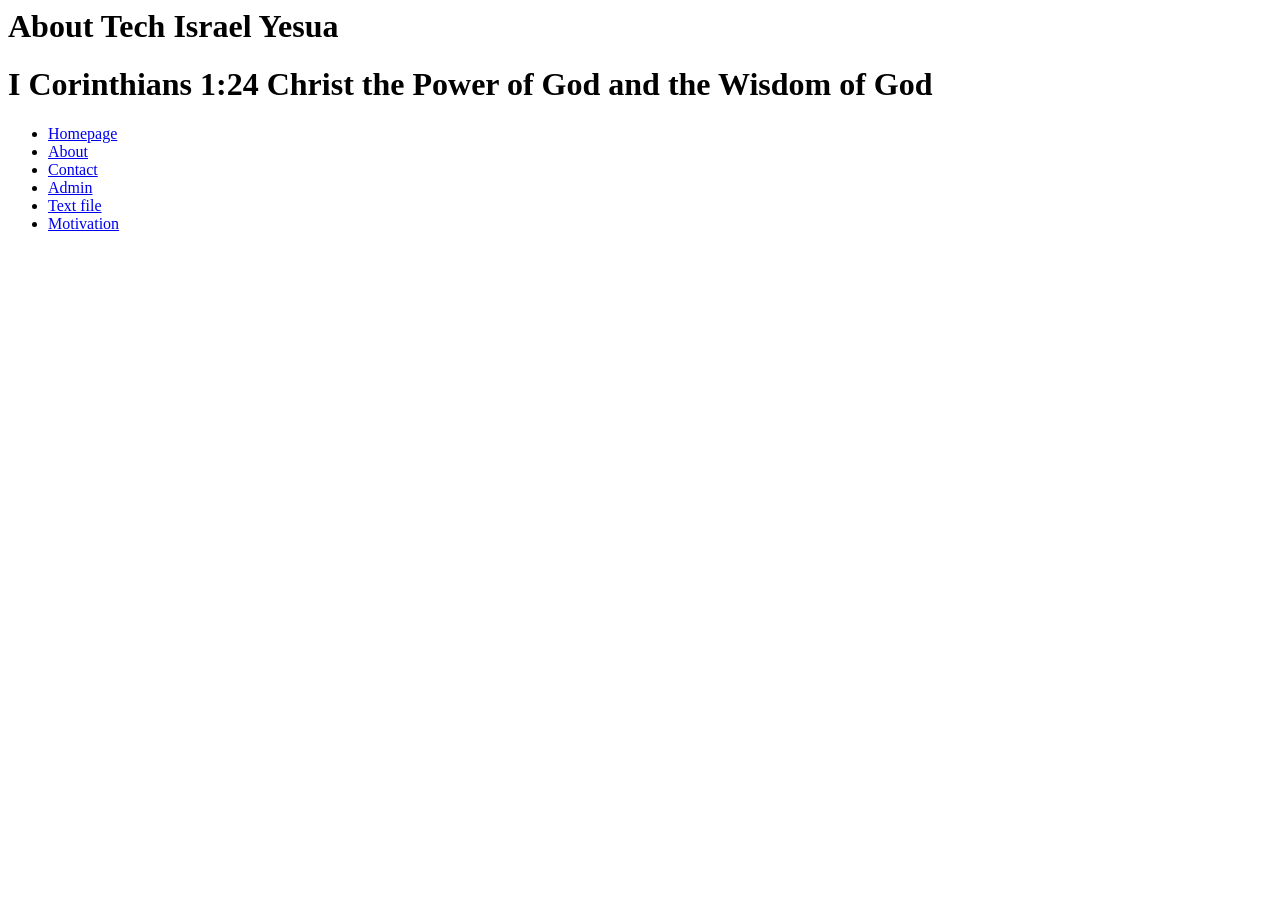
==== about.html @ 928d2435 "Fix HTML syntax for unordered list closing tag" ====
<html>
<head> 
<title> About </title>
</head>
<body> 
<h1>About Tech Israel Yesua  </h1>
<h1> I Corinthians 1:24 Christ the Power of God and the Wisdom of God</h1>
<div>
  <ul>
    <li><a href="index.html">Homepage</a></li>
    <li><a href="about.html">About</a></li>
    <li><a href="contact.html">Contact</a></li>
    <li><a href="admin.html">Admin</a></li>
    <li><a href="text.txt">Text file</a></li>
    <li><a href="contact.html#Motivation"> Motivation</a></li>
  </ul>
</div>         
</body>
</html>
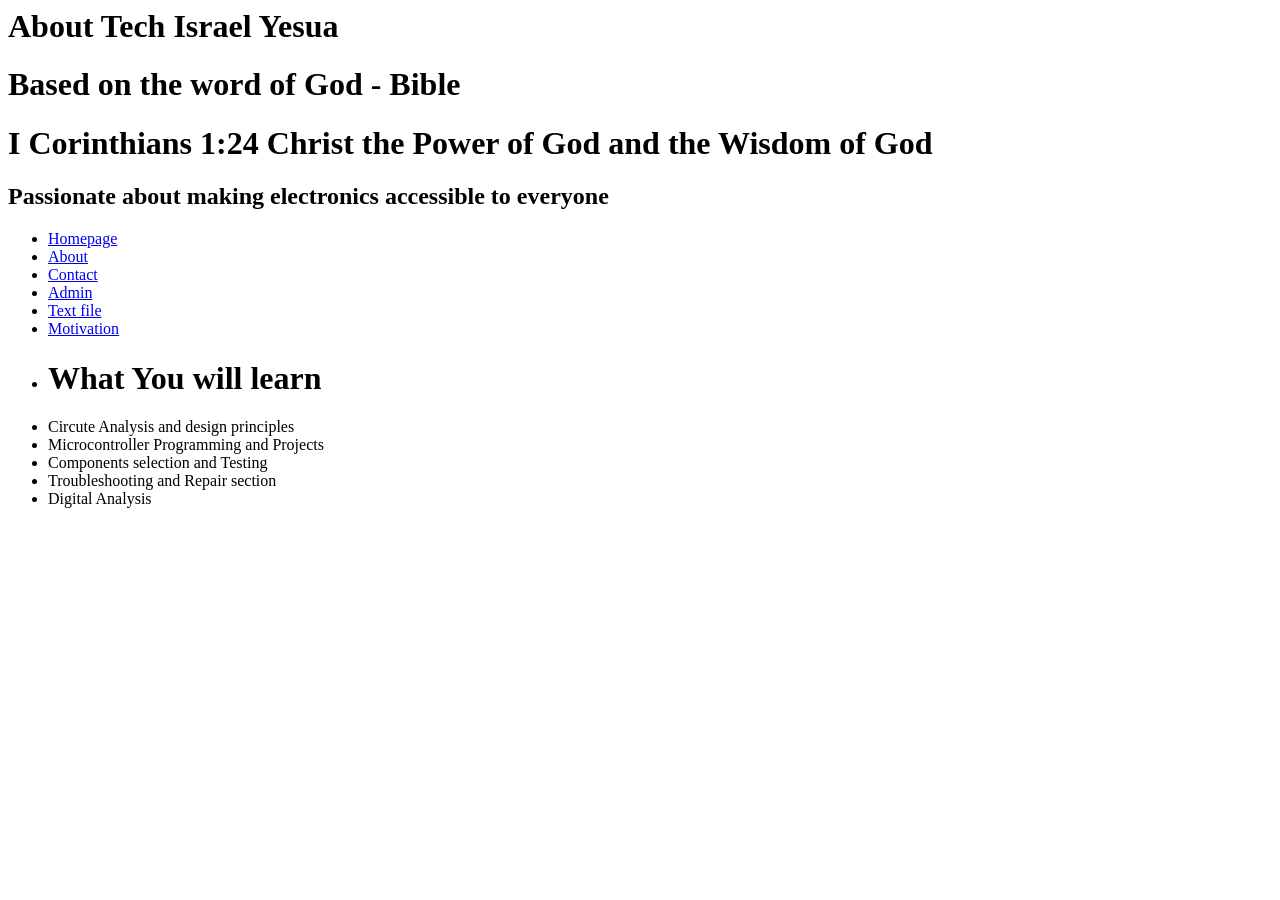
==== commit 1bc9e774: "Add learning objectives section to about.html" ====
--- a/about.html
+++ b/about.html
@@ -4,7 +4,9 @@
 </head>
 <body> 
 <h1>About Tech Israel Yesua  </h1>
+  <h1>Based on the word of God - Bible  </h1>
 <h1> I Corinthians 1:24 Christ the Power of God and the Wisdom of God</h1>
+  <h2> Passionate about making electronics accessible to everyone</h2>
 <div>
   <ul>
     <li><a href="index.html">Homepage</a></li>
@@ -14,6 +16,18 @@
     <li><a href="text.txt">Text file</a></li>
     <li><a href="contact.html#Motivation"> Motivation</a></li>
   </ul>
-</div>         
+</div> 
+<div> 
+    <ul> 
+      <li><h1> What You will learn </h1></li>
+      <li> Circute Analysis and design principles</li>
+      <li> Microcontroller Programming and Projects</li>
+      <li> Components selection and Testing</li>
+      <li> Troubleshooting and Repair section  </li>
+      <li> Digital Analysis</li>
+      
+    </ul>
+  
+</div>
 </body>
 </html>
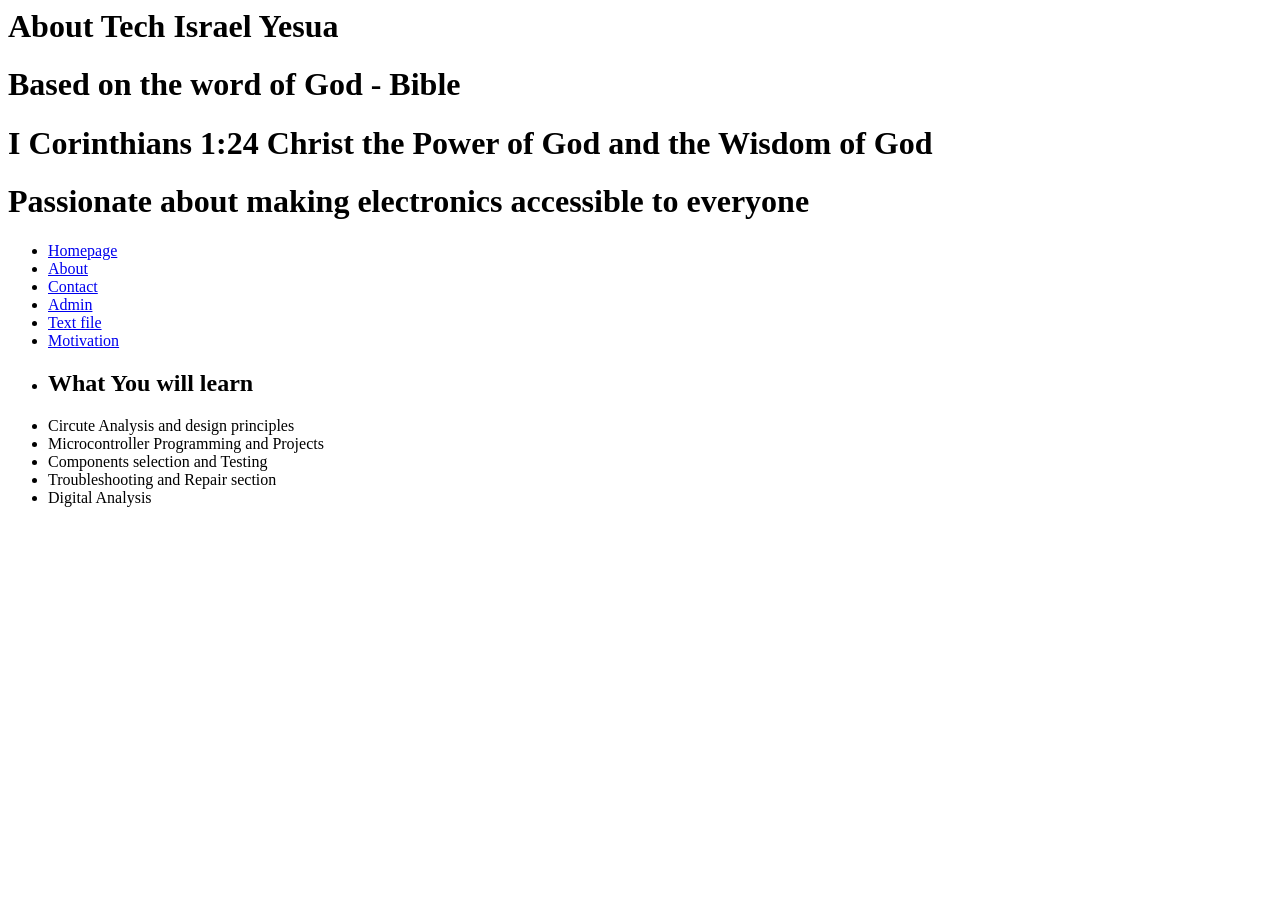
==== commit 4926b224: "Change heading levels in about.html" ====
--- a/about.html
+++ b/about.html
@@ -6,7 +6,7 @@
 <h1>About Tech Israel Yesua  </h1>
   <h1>Based on the word of God - Bible  </h1>
 <h1> I Corinthians 1:24 Christ the Power of God and the Wisdom of God</h1>
-  <h2> Passionate about making electronics accessible to everyone</h2>
+  <h1> Passionate about making electronics accessible to everyone</h1>
 <div>
   <ul>
     <li><a href="index.html">Homepage</a></li>
@@ -19,7 +19,7 @@
 </div> 
 <div> 
     <ul> 
-      <li><h1> What You will learn </h1></li>
+      <li><h2> What You will learn </h2></li>
       <li> Circute Analysis and design principles</li>
       <li> Microcontroller Programming and Projects</li>
       <li> Components selection and Testing</li>
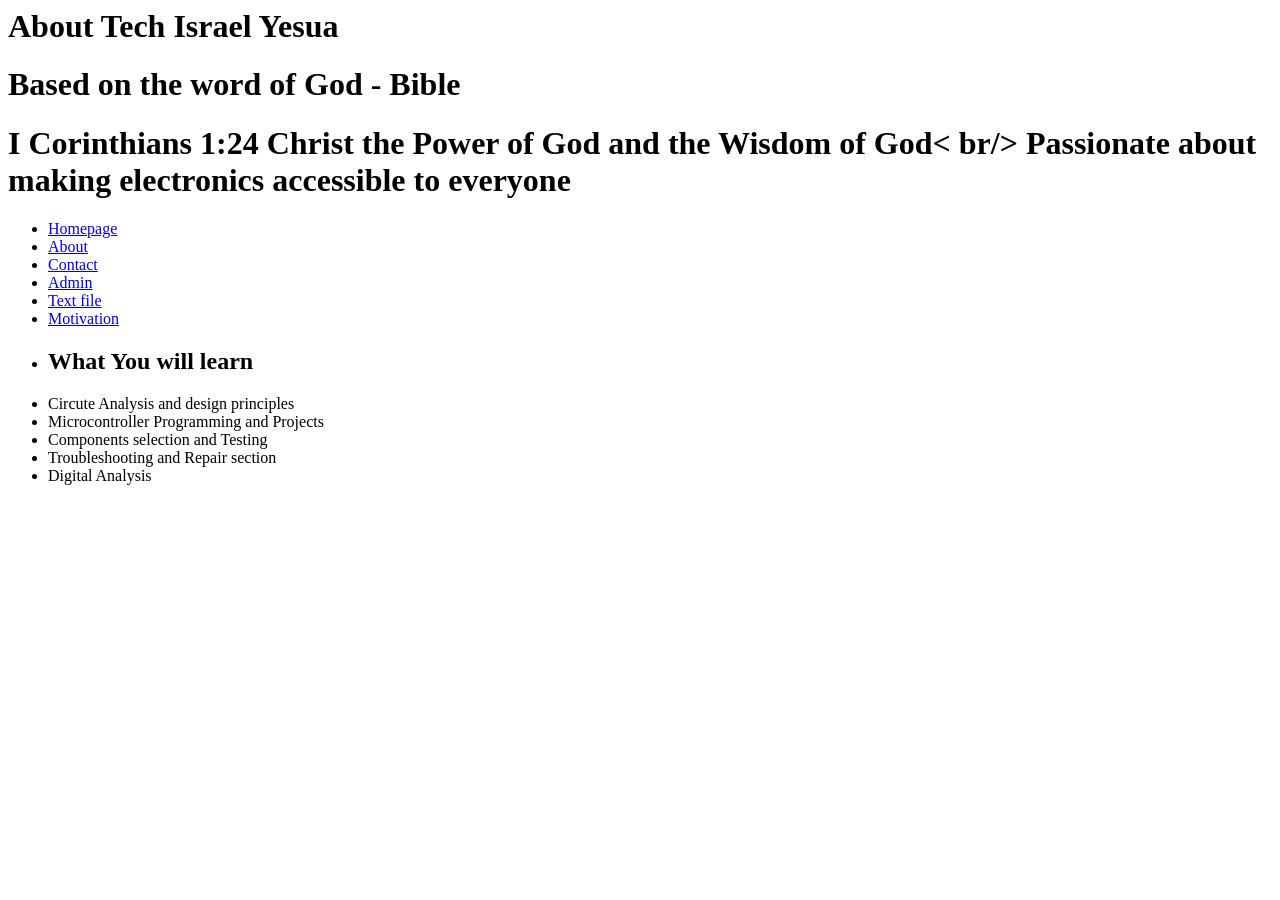
==== commit 103f5435: "Fix HTML formatting in about.html" ====
--- a/about.html
+++ b/about.html
@@ -5,8 +5,8 @@
 <body> 
 <h1>About Tech Israel Yesua  </h1>
   <h1>Based on the word of God - Bible  </h1>
-<h1> I Corinthians 1:24 Christ the Power of God and the Wisdom of God</h1>
-  <h1> Passionate about making electronics accessible to everyone</h1>
+<h1> I Corinthians 1:24 Christ the Power of God and the Wisdom of God< br/>
+    Passionate about making electronics accessible to everyone</h1>
 <div>
   <ul>
     <li><a href="index.html">Homepage</a></li>
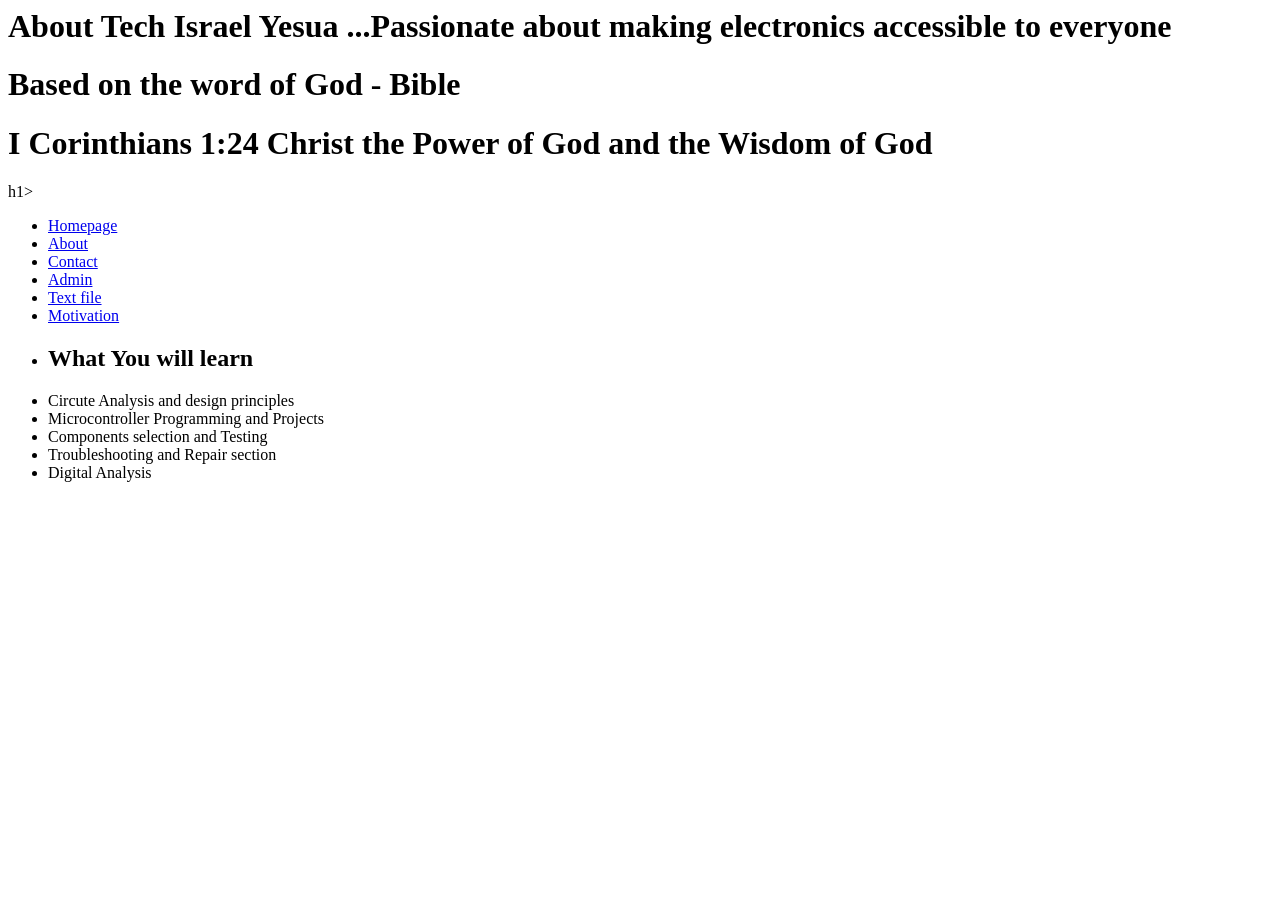
==== commit 939cc58d: "Revise content and headings in about.html Updated the About page content and structure." ====
--- a/about.html
+++ b/about.html
@@ -3,10 +3,9 @@
 <title> About </title>
 </head>
 <body> 
-<h1>About Tech Israel Yesua  </h1>
+<h1>About Tech Israel Yesua  ...Passionate about making electronics accessible to everyone</h1>
   <h1>Based on the word of God - Bible  </h1>
-<h1> I Corinthians 1:24 Christ the Power of God and the Wisdom of God< br/>
-    Passionate about making electronics accessible to everyone</h1>
+<h1> I Corinthians 1:24 Christ the Power of God and the Wisdom of God</h1>h1>
 <div>
   <ul>
     <li><a href="index.html">Homepage</a></li>
@@ -25,9 +24,7 @@
       <li> Components selection and Testing</li>
       <li> Troubleshooting and Repair section  </li>
       <li> Digital Analysis</li>
-      
-    </ul>
-  
+    </ul> 
 </div>
 </body>
 </html>
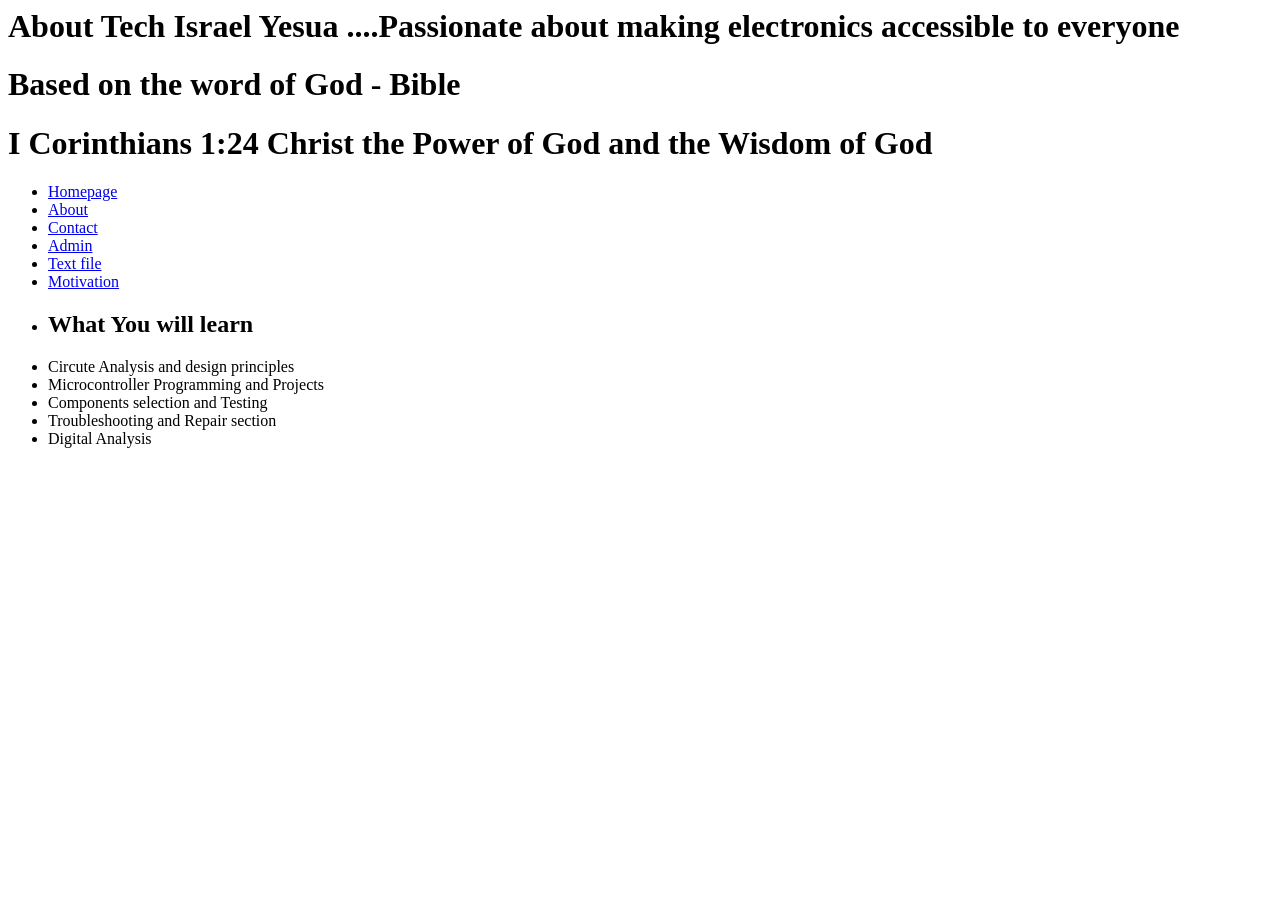
==== commit 0a1c8398: "Fix HTML heading tags in about.html" ====
--- a/about.html
+++ b/about.html
@@ -3,9 +3,9 @@
 <title> About </title>
 </head>
 <body> 
-<h1>About Tech Israel Yesua  ...Passionate about making electronics accessible to everyone</h1>
+<h1>About Tech Israel Yesua  ....Passionate about making electronics accessible to everyone</h1>
   <h1>Based on the word of God - Bible  </h1>
-<h1> I Corinthians 1:24 Christ the Power of God and the Wisdom of God</h1>h1>
+<h1> I Corinthians 1:24 Christ the Power of God and the Wisdom of God</h1>
 <div>
   <ul>
     <li><a href="index.html">Homepage</a></li>
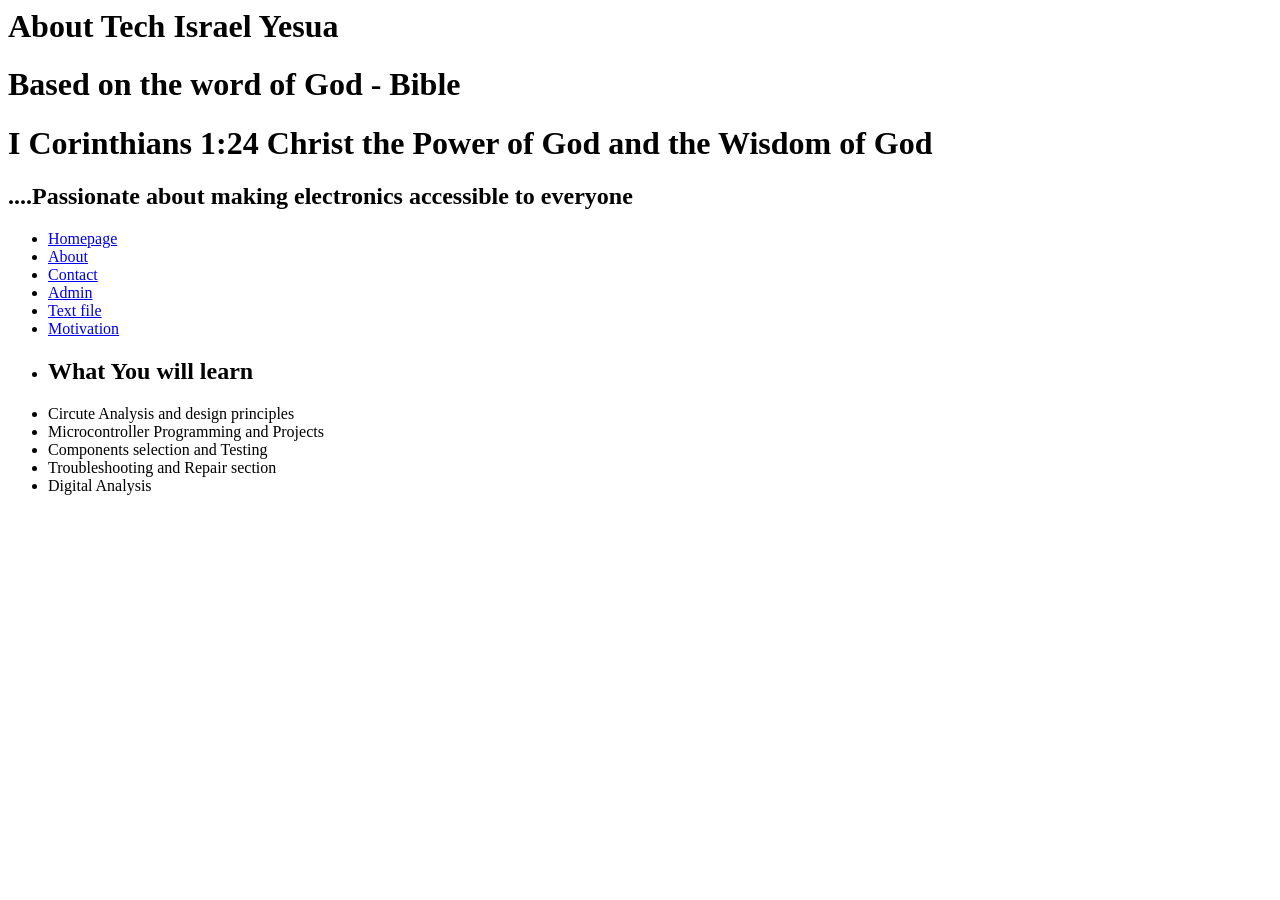
==== commit 2a4d3056: "Refactor About section in about.html Updated the About section to separate the title and description" ====
--- a/about.html
+++ b/about.html
@@ -3,9 +3,10 @@
 <title> About </title>
 </head>
 <body> 
-<h1>About Tech Israel Yesua  ....Passionate about making electronics accessible to everyone</h1>
+<h1>About Tech Israel Yesua </h1>
   <h1>Based on the word of God - Bible  </h1>
 <h1> I Corinthians 1:24 Christ the Power of God and the Wisdom of God</h1>
+  <h2>....Passionate about making electronics accessible to everyone</h2>
 <div>
   <ul>
     <li><a href="index.html">Homepage</a></li>
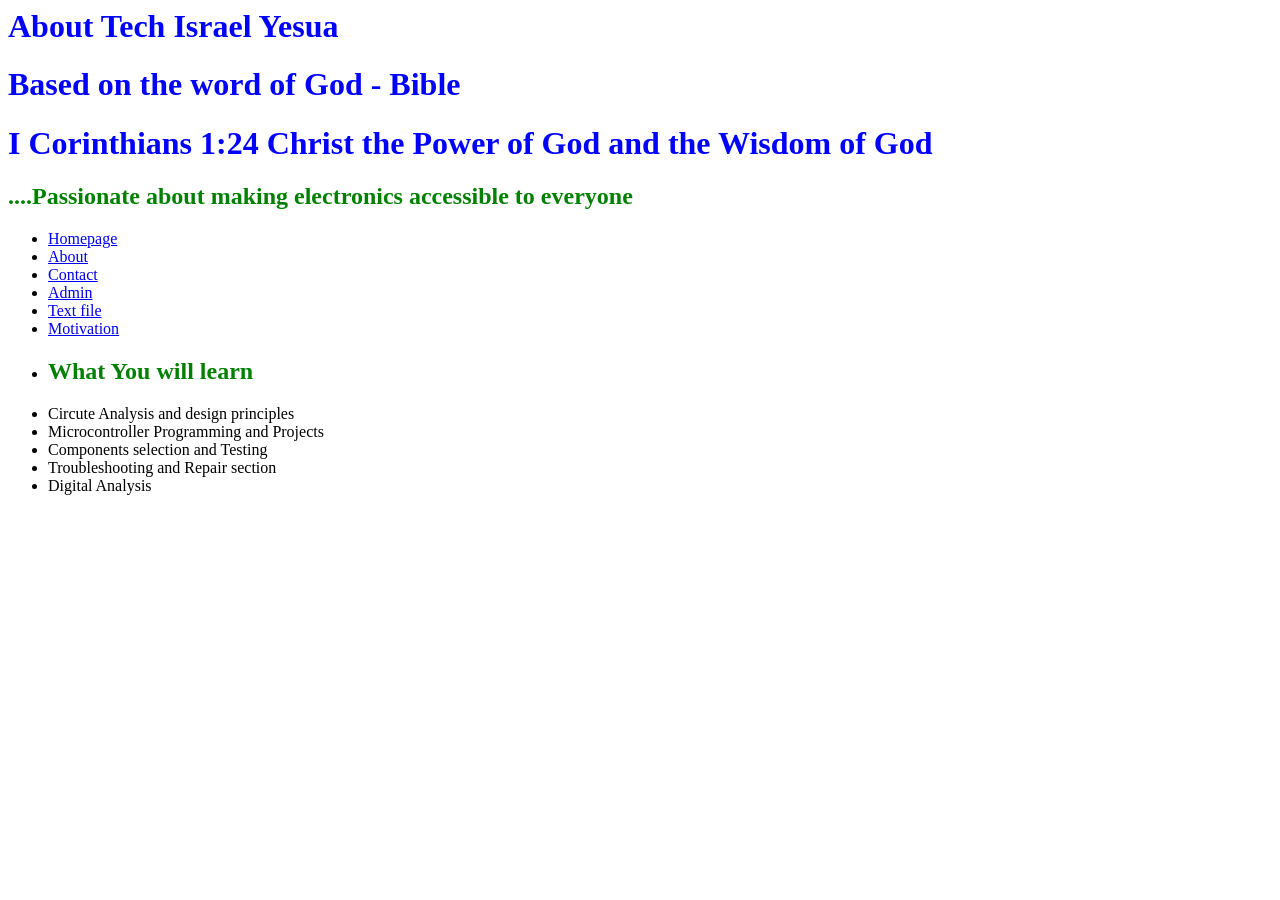
==== commit 4734beff: "Add stylesheet link to about.html" ====
--- a/about.html
+++ b/about.html
@@ -1,6 +1,7 @@
 <html>
 <head> 
 <title> About </title>
+<link rel="stylesheet" type="text/css" href="style.css"/>
 </head>
 <body> 
 <h1>About Tech Israel Yesua </h1>
--- a/style.css
+++ b/style.css
@@ -0,0 +1,10 @@
+@charset "UTF-8"
+*{
+margin:0px;
+padding:0px;
+}
+h1 {color:blue;
+    font-family:'LindenHillRegular',chunkfive,Times,"Times New Roman",Sarif,Arial;
+   }
+h2 {color:green;}
+h3 {color:blue;}
